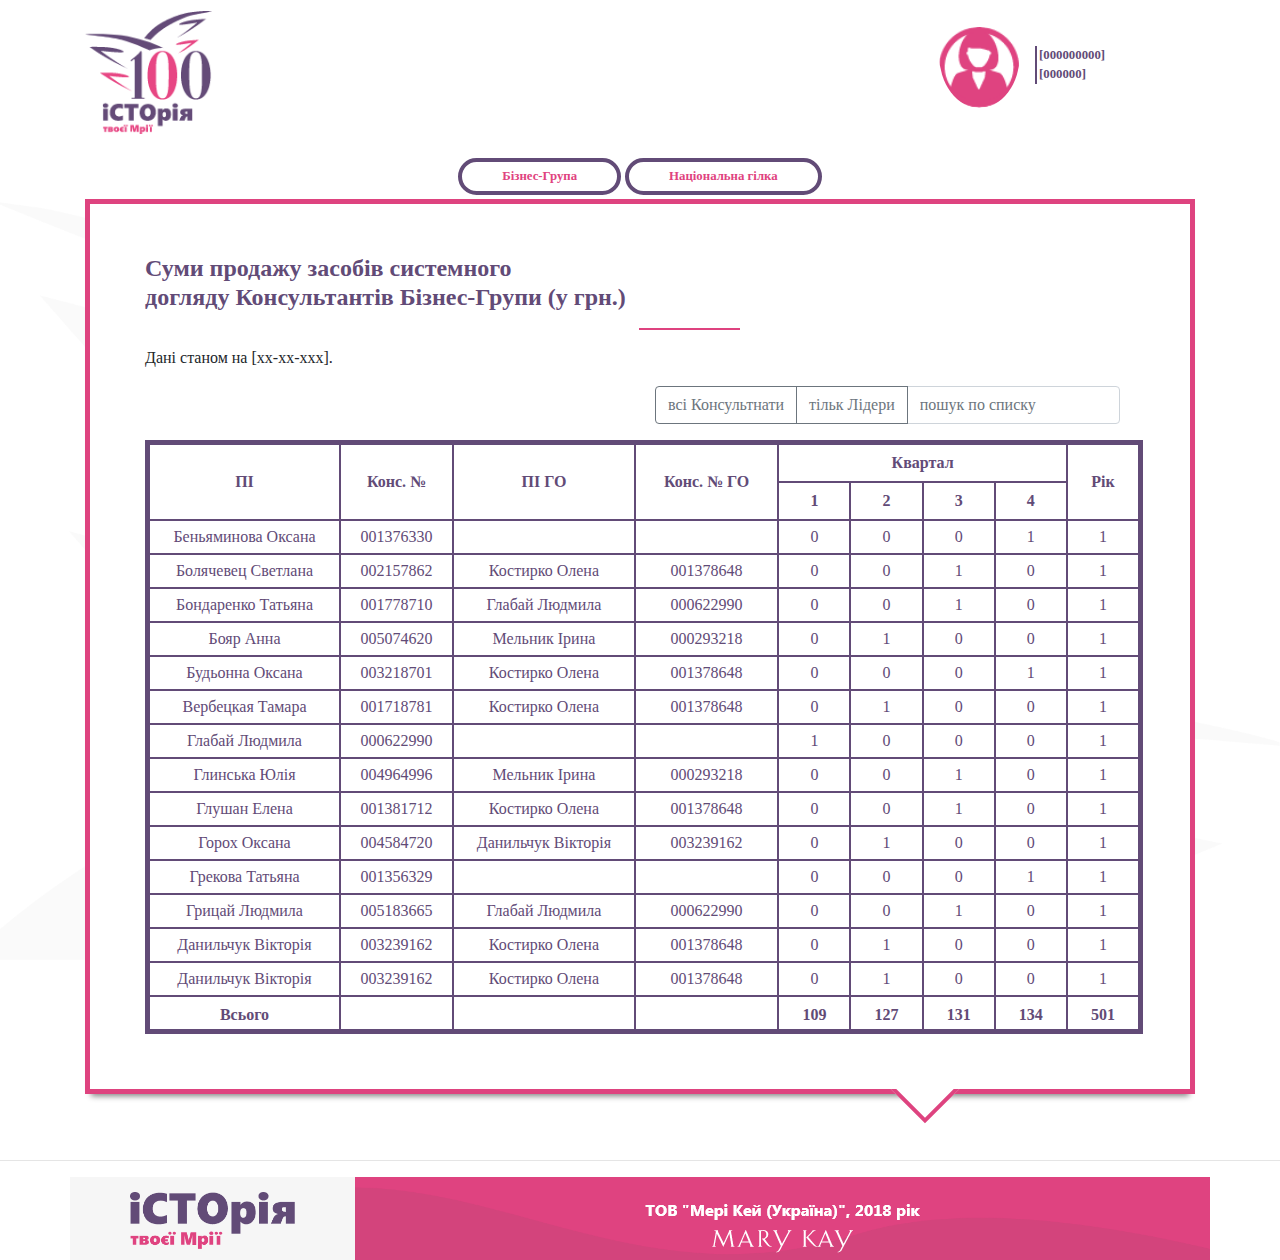
==== table.html @ 3113c464 "add" ====
<!DOCTYPE html>
<html lang="en">

<head>
    <title>іСТОрія твоєї мрії-Суми продажу засобів системного догляду</title>
    <meta charset="utf-8">
    <meta name="viewport" content="width=device-width, initial-scale=1">
    <link rel="stylesheet" href="https://maxcdn.bootstrapcdn.com/bootstrap/4.1.0/css/bootstrap.min.css">
    <script src="https://ajax.googleapis.com/ajax/libs/jquery/3.3.1/jquery.min.js"></script>
    <script src="https://cdnjs.cloudflare.com/ajax/libs/popper.js/1.14.0/umd/popper.min.js"></script>
    <script src="https://maxcdn.bootstrapcdn.com/bootstrap/4.1.0/js/bootstrap.min.js"></script>
    <!-- <SCRIPT type="text/javascript" src="https://ajax.googleapis.com/ajax/libs/jquery/2.1.4/jquery.min.js"></SCRIPT>
    <link rel="stylesheet" href="https://cdnjs.cloudflare.com/ajax/libs/fancybox/3.3.5/jquery.fancybox.min.css" /> -->

    <link rel="stylesheet" type="text/css" href="https://cdn.datatables.net/1.10.19/css/jquery.dataTables.css">

    <script type="text/javascript" charset="utf8" src="https://cdn.datatables.net/1.10.19/js/jquery.dataTables.js"></script>

    <link rel="stylesheet" href="template/SegoeUI_font/stylesheet.css">
    <link rel="stylesheet" href="template/css/p1.css">
    <link rel="stylesheet" href="template/css/p2.css">
    <link rel="stylesheet" href="template/css/p3.css">
    <link rel="stylesheet" href="template/css/p4.css">
    <link rel="stylesheet" href="template/css/p5.css">
    <link rel="stylesheet" href="template/css/p6.css">
    <link rel="stylesheet" href="template/css/table.css">
    <!-- <meta property="og:url" content="http://"/> -->
    <meta property="og:type" content="article" />
    <meta property="og:title" content="Суми продажу засобів системного догляду Консультантів Бізнес" />
    <meta property="og:image" content="template/img/istory_logo.jpg" />


</head>

<body class="party_background" style='overflow-x:hidden;'>
    <!-- page1 -->
    <div class="container ">
        <div class="row">
            <div class="col-sm-12 col-md-12 col-lg-12">
                <div class="row">
                    <div class="col-7 table-logo">
                        <img src="template/img/istory_logo.png" alt="">
                    </div>

                    <div class="col-3 my-login-photo">
                        <img class="rounded-circle" src="template/img/cons_icon.png" alt="Фото консультанта">
                    </div>

                    <div class="col-1 my-header-consultant">
                        <div class="hr-logo">
                            <div class="login-mk">
                                <span>[000000000]</span>
                                <span class="lbg">[000000]</span>

                            </div>
                        </div>

                    </div>
                </div>
            </div>
        </div>
    </div>

    <br>
    <!-- <hr> -->
    <div class="container">
        <div class="row justify-content-md-center">
            <div class="col col-lg-2">

            </div>
            <div class="col-md-auto">
                <button class="my-table-btn btn-2 my-btn">Бізнес-Група</button>
                <button class="my-table-btn btn-3 my-btn ">Національна гілка</button>
            </div>
            <div class="col col-lg-2">

            </div>
        </div>

    </div>
    <div class="container ">
        <div class="row ">

            <div class="col-sm-12"></div>
        </div>
        <div class="row">
            <div class="col-12 col-md-offset-1 ">
                <div class='toltip'>
                    <div class="table-toltip-box">
                        <h4 class="my-title">Суми продажу засобів системного
                            <br> догляду Консультантів Бізнес-Групи (у грн.)</h4>
                        <hr class="table-pink-line">
                        <p>Дані станом на
                            <span>[xx-xx-xxx]</span>.</p>


                        <div id="list_wrapper" class="dataTables_wrapper" role="grid">
                            <div class="col-md-6 offset-md-6">
                                <div class="input-group mb-3">
                                    <div class="input-group-prepend">
                                        <button class="btn btn-outline-secondary" type="button">всі Консультнати</button>
                                        <button class="btn btn-outline-secondary" type="button">тільк Лідери</button>
                                    </div>
                                    <input type="text" class="form-control" placeholder="пошук по списку" aria-label="" aria-describedby="basic-addon1">
                                </div>

                                <div class="dataTables_filter" id="list_filter">

                                </div>

                            </div>
                        </div>
                        <table id="list" class="resultsTable dataTable">
                            <thead>
                                <tr align="center" role="row">
                                    <th rowspan="2" class="sorting" role="columnheader" tabindex="0" aria-controls="list" colspan="1" aria-label="ПІ: activate to sort column ascending">ПІ</th>
                                    <th rowspan="2" class="sorting" role="columnheader" tabindex="0" aria-controls="list" colspan="1" aria-label="Конс. №: activate to sort column ascending">Конс. №</th>
                                    <th rowspan="2" class="sorting" role="columnheader" tabindex="0" aria-controls="list" colspan="1" aria-label="ПІ ГО: activate to sort column ascending">ПІ ГО</th>
                                    <th rowspan="2" class="sorting" role="columnheader" tabindex="0" aria-controls="list" colspan="1" aria-label="Конс. № ГО: activate to sort column ascending">Конс. № ГО</th>
                                    <th colspan="4" rowspan="1">Квартал</th>
                                    <th rowspan="2" class="sorting_asc" role="columnheader" tabindex="0" aria-controls="list" colspan="1" aria-sort="ascending"
                                        aria-label="Рік: activate to sort column descending">Рік</th>
                                </tr>
                                <tr role="row">
                                    <th class="sorting" role="columnheader" tabindex="0" aria-controls="list" rowspan="1" colspan="1" aria-label="1: activate to sort column ascending">1</th>
                                    <th class="sorting" role="columnheader" tabindex="0" aria-controls="list" rowspan="1" colspan="1" aria-label="2: activate to sort column ascending">2</th>
                                    <th class="sorting" role="columnheader" tabindex="0" aria-controls="list" rowspan="1" colspan="1" aria-label="3: activate to sort column ascending">3</th>
                                    <th class="sorting" role="columnheader" tabindex="0" aria-controls="list" rowspan="1" colspan="1" aria-label="4: activate to sort column ascending">4</th>
                                </tr>
                            </thead>
                            <tfoot>
                                <tr>
                                    <th rowspan="1" colspan="1">Всього</th>
                                    <th rowspan="1" colspan="1"></th>
                                    <th rowspan="1" colspan="1"></th>
                                    <th rowspan="1" colspan="1"></th>
                                    <th rowspan="1" colspan="1">109</th>
                                    <th rowspan="1" colspan="1">127</th>
                                    <th rowspan="1" colspan="1">131</th>
                                    <th rowspan="1" colspan="1">134</th>
                                    <th rowspan="1" colspan="1">501</th>
                                </tr>
                            </tfoot>
                            <tbody role="alert" aria-live="polite" aria-relevant="all">
                                <tr class="odd">
                                    <td class="">Беньяминова Оксана</td>
                                    <td class=" ">001376330</td>
                                    <td class=" "> </td>
                                    <td class=" "></td>
                                    <td class=" ">0</td>
                                    <td class=" ">0</td>
                                    <td class=" ">0</td>
                                    <td class=" ">1</td>
                                    <td class="  sorting_1">1</td>
                                </tr>
                                <tr class="even">
                                    <td class="">Болячевец Светлана</td>
                                    <td class=" ">002157862</td>
                                    <td class=" ">Костирко Олена</td>
                                    <td class=" ">001378648</td>
                                    <td class=" ">0</td>
                                    <td class=" ">0</td>
                                    <td class=" ">1</td>
                                    <td class=" ">0</td>
                                    <td class="  sorting_1">1</td>
                                </tr>
                                <tr class="odd">
                                    <td class="">Бондаренко Татьяна</td>
                                    <td class=" ">001778710</td>
                                    <td class=" ">Глабай Людмила</td>
                                    <td class=" ">000622990</td>
                                    <td class=" ">0</td>
                                    <td class=" ">0</td>
                                    <td class=" ">1</td>
                                    <td class=" ">0</td>
                                    <td class="  sorting_1">1</td>
                                </tr>
                                <tr class="even">
                                    <td class="">Бояр Анна</td>
                                    <td class=" ">005074620</td>
                                    <td class=" ">Мельник Ірина</td>
                                    <td class=" ">000293218</td>
                                    <td class=" ">0</td>
                                    <td class=" ">1</td>
                                    <td class=" ">0</td>
                                    <td class=" ">0</td>
                                    <td class="  sorting_1">1</td>
                                </tr>
                                <tr class="odd">
                                    <td class="">Будьонна Оксана</td>
                                    <td class=" ">003218701</td>
                                    <td class=" ">Костирко Олена</td>
                                    <td class=" ">001378648</td>
                                    <td class=" ">0</td>
                                    <td class=" ">0</td>
                                    <td class=" ">0</td>
                                    <td class=" ">1</td>
                                    <td class="  sorting_1">1</td>
                                </tr>
                                <tr class="even">
                                    <td class="">Вербецкая Тамара</td>
                                    <td class=" ">001718781</td>
                                    <td class=" ">Костирко Олена</td>
                                    <td class=" ">001378648</td>
                                    <td class=" ">0</td>
                                    <td class=" ">1</td>
                                    <td class=" ">0</td>
                                    <td class=" ">0</td>
                                    <td class="  sorting_1">1</td>
                                </tr>
                                <tr class="odd">
                                    <td class="">Глабай Людмила</td>
                                    <td class=" ">000622990</td>
                                    <td class=" "></td>
                                    <td class=" "></td>
                                    <td class=" ">1</td>
                                    <td class=" ">0</td>
                                    <td class=" ">0</td>
                                    <td class=" ">0</td>
                                    <td class="  sorting_1">1</td>
                                </tr>
                                <tr class="even">
                                    <td class="">Глинська Юлія</td>
                                    <td class=" ">004964996</td>
                                    <td class=" ">Мельник Ірина</td>
                                    <td class=" ">000293218</td>
                                    <td class=" ">0</td>
                                    <td class=" ">0</td>
                                    <td class=" ">1</td>
                                    <td class=" ">0</td>
                                    <td class="  sorting_1">1</td>
                                </tr>
                                <tr class="odd">
                                    <td class="">Глушан Елена</td>
                                    <td class=" ">001381712</td>
                                    <td class=" ">Костирко Олена</td>
                                    <td class=" ">001378648</td>
                                    <td class=" ">0</td>
                                    <td class=" ">0</td>
                                    <td class=" ">1</td>
                                    <td class=" ">0</td>
                                    <td class="  sorting_1">1</td>
                                </tr>
                                <tr class="even">
                                    <td class="">Горох Оксана</td>
                                    <td class=" ">004584720</td>
                                    <td class=" ">Данильчук Вікторія</td>
                                    <td class=" ">003239162</td>
                                    <td class=" ">0</td>
                                    <td class=" ">1</td>
                                    <td class=" ">0</td>
                                    <td class=" ">0</td>
                                    <td class="  sorting_1">1</td>
                                </tr>
                                <tr class="odd">
                                    <td class="">Грекова Татьяна</td>
                                    <td class=" ">001356329</td>
                                    <td class=" "> </td>
                                    <td class=" "></td>
                                    <td class=" ">0</td>
                                    <td class=" ">0</td>
                                    <td class=" ">0</td>
                                    <td class=" ">1</td>
                                    <td class="  sorting_1">1</td>
                                </tr>
                                <tr class="even">
                                    <td class="">Грицай Людмила</td>
                                    <td class=" ">005183665</td>
                                    <td class=" ">Глабай Людмила</td>
                                    <td class=" ">000622990</td>
                                    <td class=" ">0</td>
                                    <td class=" ">0</td>
                                    <td class=" ">1</td>
                                    <td class=" ">0</td>
                                    <td class="  sorting_1">1</td>
                                </tr>
                                <tr class="odd">
                                    <td class="">Данильчук Вікторія</td>
                                    <td class=" ">003239162</td>
                                    <td class=" ">Костирко Олена</td>
                                    <td class=" ">001378648</td>
                                    <td class=" ">0</td>
                                    <td class=" ">1</td>
                                    <td class=" ">0</td>
                                    <td class=" ">0</td>
                                    <td class="  sorting_1">1</td>
                                </tr>
                                <tr class="odd">
                                    <td class="">Данильчук Вікторія</td>
                                    <td class=" ">003239162</td>
                                    <td class=" ">Костирко Олена</td>
                                    <td class=" ">001378648</td>
                                    <td class=" ">0</td>
                                    <td class=" ">1</td>
                                    <td class=" ">0</td>
                                    <td class=" ">0</td>
                                    <td class="  sorting_1">1</td>
                                </tr>

                            </tbody>
                        </table>
                    </div>

                    </table>
                </div>
                <!-- //// -->
            </div>
        </div>
    </div>
    <div class="col-sm-1 col-toltip-icon">
        <div class="table-icon"></div>
    </div>




    </div>
    </div>
    </div>
    </div>
    </div>


    <hr>

    </div>
    <!-- end personal info -->
    </div>
    </div>
    <!-- end page1 -->
    <!-- color line -->



    <!-- line -->


    <!-- page-2 - quoter-->
    <div class="container-fluid party_background ">




    </div>


    <!-- Page-6  Year-->
    <!-- footer -->
    <div class="container">
        <div class="row">
            <div class="col-3 my-footer">
                <img class="img-last" src="template/img/istory_words.png" alt="">
                <br>
            </div>
            <br>
            <div class="col-9 last-div">
                <img class="img-last-3" src="template/img/footer_words.png" alt="">
                <br>
            </div>
            <br>

        </div>
    </div>
    <!-- end footer -->













</body>

</html>
---- template/css/p1.css ----
body {
    font-family: 'Segoe UI';
}

.carousel-indicators li {
    position: relative;
    -ms-flex: 0 1 auto;
    flex: 0 1 auto;
    width: 10px;
    height: 10px;
    margin-right: 3px;
    margin-left: 3px;
    text-indent: -999px;
    background-color: #FFFFFF;
}

.carousel-indicators .active {
    background-color: #DF4380;
}

.element-18-19 {
    position: absolute;
    z-index: 10;
    padding: 0;
    margin: 1%;
}

.element-18-19 img {
    padding-top: 13%;
    width: 70%;
}

.my-login-photo {
    text-align: end;
    padding-right: 0%;
}

.my-login-photo img {
    padding-top: 10%;
    width: 30%;
}

.hr-logo {
    width: 2px;
    background-color: #624B77;
    min-height: 10%;
}

.my-header-logo img {
    width: 50%;
}

.my-header-consultant {
    padding-top: 4%;
}

.login-mk {
    text-align: end;
    color: #624B77;
    font-size: 0.8rem;
    padding-left: 200%;
    font-weight: Bold;
}

.mk-line {
    text-align: right;
    margin-top: 10%;
    margin-left: 51%;
}

.my-header {
    padding-top: 5%;
}

.consultant {
    /* padding-left: 5%; */
    font-size: 16px;
}

.my-header-name {
    color: #df4380;
    font-size: 2em;
    font-weight: bold;
    padding-top: 10%;
}

.my-header-msg p {
    font-size: 1em;
}

.my-header-btn {
    border: 4px solid #624B77;
    border-radius: 30px;
    padding: 5px 40px 5px 40px;
    background-color: white;
    color: #DF4380;
    font-size: 0.8em;
    font-weight: 700;
    min-width: 40%;
    margin-bottom: 1%;
}

.my-btn {
    cursor: pointer;
}

.my-btn:focus {
    outline: 0;
    box-shadow: rgba(223, 67, 128, .25);
}

.my-btn:hover, .my-btn:active, .my-btn:focus {
    color: rgba(223, 67, 128, .25);
    outline: none;
    text-decoration: none;
}

.my-header-btn:hover {
    background-color: rgba(223, 67, 128, 0.7);
    outline: none;
    outline: none;
    color: white;
}

.login-info {
    display: inline;
    width: 50%;
    background-color: blue;
}

.perpel {
    background-color: #624b77;
    height: 12px;
}

.pink {
    background-color: #F7DADF;
}

.red {
    background-color: #df4380;
}

/* img 
 */

.fancybox-close {
    display: inline !important;
    top: -7px !important;
    right: 1px !important;
    width: 28px !important;
    height: 30px !important;
}

body {
    margin: 0;
}

.image {
    margin: 30px;
    float: left;
    cursor: pointer;
    max-height: 100px;
}

.popup {
    position: absolute;
    height: 100%;
    width: 100%;
    top: 0;
    left: 0;
    display: none;
    text-align: center;
}

.popup_bg {
    background: rgba(0, 0, 0, 0.4);
    position: absolute;
    z-index: 1;
    height: 100%;
    width: 100%;
}

.popup_img {
    position: relative;
    margin: 0 auto;
    z-index: 2;
    max-height: 94%;
    max-width: 94%;
    margin: 1% 0 0 0;
}

.my-carousel-2 {
    display: none;
}

@media (min-width: 1321px) {}

@media (min-width: 1112px) and (max-width: 1320px) {}

@media only screen and (min-device-width: 768px) and (max-device-width: 1024px) and (orientation: landscape) {
    .my-header-name {
        color: #DF4380;
        font-size: 2em;
        font-weight: bold;
        padding-top: 0%;
    }
    .my-header-msg {
        padding-top: -10%;
    }
    .my-header-btn {
        border: 4px solid #624B77;
        border-radius: 30px;
        /* padding: 5px 40px 5px 40px; */
        background-color: white;
        color: #DF4380;
        font-size: 1em;
        font-weight: 700;
        min-width: 40%;
    }
}

@media only screen and (min-device-width: 768px) and (max-device-width: 1024px) {
    .my-header-name {
        padding-top: 0%;
    }
    .my-header-msg p {
        font-size: 0.7em;
    }
    .my-header-name {
        font-size: 1.5em;
    }
    .my-header-btn {
        padding: 1px 20px 5px 10px;
    }
    .mk-line {
        margin-top: -15%;
        margin-left: 50%;
    }
    .mk-line {
    
    }
}

@media (min-width: 752px) and (max-width: 1111px) {
    .my-header-msg {
        /* padding-top: 2%; */
    }
    .my-header-logo img {
        width: 63%;
    }
    .mk-line {
        text-align: right;
        padding-top: 30%;
    }
    .headliners {
        font-size: 35px;
    }
    .my-header-btn {
        margin-bottom: 1%;
    }
    .my-login-photo img {
        padding-top: 21%;
        width: 30%;
    }
    .mk-line img{
        width: 60%;
    }
}

@media (max-width: 751px) {
    .element-18-19 img {
        width: 60%;
        margin-left: 10%;
    }
    .my-login-photo img {
        padding-top: 19%;
        width: 30%;
    }
    .my-header-logo img {
        width: 49%;
        padding-top: 7%;
    }
    .mk-line {
        padding-bottom: 5%;
        text-align: right;
        margin-top: 10%;
    }
    .mk-line img {
        width: 50%;
    }
    .my-carousel {
        display: none;
    }
    .my-carousel-2 {
        display: inline;
    }
    .element-18-19 {
        display: none;
    }
    .my-header-name {
        font-size: 2em;
        padding-top: 7%;
    }
}
---- template/css/p2.css ----
.party_background {
    background: url(../img/party_background.png) no-repeat center top fixed;
    */ -webkit-background-size: cover;
    -moz-background-size: cover;
    -o-background-size: cover;
    background-size: cover;
    /* background-color: red; */
    /* min-height: 1000px;  */
}

.headliners {
    /* font-family: 'Century Gothic'; */
    font-size: 5em;
    padding: 5% 0 5% 0;
    color: #624b77;
    font-weight: 700;
    border: 2 ps solid rebeccapurple;
}

.toltip {
    background-color: #de437f;
    border: 2 ps solid rebeccapurple;
    padding: 5px;
    -webkit-box-shadow: 0 8px 6px -6px grey;
    ;
    -moz-box-shadow: 0 8px 6px -6px grey;
    ;
    box-shadow: 0 8px 6px -6px grey;
    flex: 0 0 51%;
}

.toltip-box {
    background-color: white;
    border: 2 ps solid black;
    padding-left: 20px;
    z-index: 10;
    position: relative;
}

.col-toltip-icon {
    padding: 0;
}

.toltip-icon {
    width: 30px;
    height: 30px;
    background-color: none;
    -ms-transform: rotate(20deg);
    -webkit-transform: rotate(20deg);
    transform: rotate(45deg);
    border: 4px solid #de437f;
    z-index: 2;
    position: relative;
    top: 100px;
    left: -35px;
    background-color: white;
    padding: 0;
}

.toltip-box-meta {
    font-size: 2.5em;
    padding-top: 5%;
    color: #DF4380;
    font-weight: bold;
    padding: 0;
}

.toltip-box-head {
    font-size: 2em;
    color: #624B77;
    padding-top: 5%;
    color: #624b77;
    font-weight: 700;
    /* margin-top: -3%; */
}

.pink-line {
    position: relative;
    left: -15%;
    width: 45%;
    background-color: #de437f;
    border: 2px solid #de437f;
}

.iquarter-icon {
    width: 15%;
    margin-left: 75%;
    padding-bottom: 8%;
}

.q1-prize img {
    width: 20%;
}

.my-results {}

.results-box-head {
    text-align: end;
    padding-top: 5%;
    color: #DF4380;
    font-weight: 700;
    font-size: 2em;
    /* margin-right: 30px; */
}

.line2 {
    align-items: flex-end;
    width: 38%;
    background-color: #624b77;
    border: 2px solid #624b77;
    position: relative;
    left: 30%;
}

.my-table {
    border: 4px solid #624b77;
    line-height: 1;
}

.my-table td {
    border: 4px solid #624b77;
}

.my-table th {
    border: 4px solid #624b77;
}

.login-info {
    display: inline;
    width: 50%;
    background-color: blue;
}

.headliners {
    padding: 5% 0 5% 0;
    color: #624b77;
    font-weight: 700;
    font-size: 4em;
}

.block-wings_award {
    width: 664px;
    /* height: 300px; */
    /* background: #383838; */
    /* line-height: 200px; */
    text-align: center;
    overflow: hidden;
    position: relative;
    left: -48px;
    top: -108px;
}

.block-wings_award img {
    overflow: hidden;
    /* max-width: 100%;
    max-height: 100%; */
    vertical-align: middle;
    position: relative;
    left: -101px;
}

.img-hide {
    display: none;
}

.q1-prize-2 {
    display: none;
}

.q1-prize img {
    /* width: 15%;    */
    margin-bottom: -5%;
}

@media (min-width: 1321px) {}

@media (min-width: 1024px) and (max-width: 1320px) {
    .toltip-box-meta {
        font-size: 2.5em;
        padding-top: 5%;
        color: #DF4380;
        font-weight: bold;
        padding: 0;
    }
    .block-wings_award {
        width: 637px;
    }
}

@media  (min-device-width: 768px) and (max-device-width: 1024px) and (orientation: landscape) {
    .block-wings_award {
        width: 537px;
    }
}


@media (min-width: 768px) and (max-width: 1023px) {
    .toltip-icon {
        top: 69px;
        left: -34px;
    }
    .block-wings_award img {
        overflow: hidden;
        vertical-align: middle;
        position: relative;
        left: 78px;
        top: 30%;
    }
    .headliners {
        font-size: 3em;
    }
    .toltip-box-meta {
        font-size: 1em;
        padding-top: 5%;
        color: #DF4380;
        font-weight: bold;
        padding: 0;
    }
    .toltip-box-meta {
        font-size: 2em;
        padding-top: 5%;
        color: #DF4380;
        font-weight: bold;
        padding: 0;
    }
    .toltip-box-head {
        font-size: 1em;
    }
}

@media (max-width: 767px) {
    .toltip-box-meta {
        font-size: 2em;
    }
    .toltip-icon {
        top: -20px;
        left: 43px;
    }
    .block-wings_award {
        display: none;
    }
    .img-hide {
        display: block;
    }
    .q1-prize {
        display: none;
    }
    .q1-prize-2 {
        display: block;
    }
}

@media (max-width: 375px) {
    .line2 {
        align-items: flex-end;
        width: 38%;
        background-color: #624b77;
        border: 1px solid #624b77;
        position: relative;
        left: 30%;
    }
    .toltip-icon {
        top: -20px;
        left: 57px;
    }
    .block-wings_award img {
        display: none;
    }
    .results-box-head {
        font-size: 1em;
    }
    .toltip-box-head {
        font-size: 1em;
        /* margin-top: -3%; */
    }
    .q1-prize {
        display: none;
    }
    .q1-prize-2 img {
        width: 15%;
        margin-bottom: -8%;
    }
}
---- template/css/p3.css ----
.page-3 {
    background: url(../img/two_color_background.png) no-repeat center top fixed;
    */ -webkit-background-size: cover;
    -moz-background-size: cover;
    -o-background-size: cover;
    background-size: cover;
    min-height: 1024px; 
}

.istory-words {
    padding: 6% 0 0 5%;
    /* padding-top: 11px; */
}

.awards-background {
    height: 288px;
    margin-top: 8%;
    background-image: url(../img/awards_background_line.png);
}

.white-block {
    background-color: white;
    width: 250px;
    height: 350px;
    border-radius: 30px;
    position: relative;
    top: -48px;
    -webkit-box-shadow: 0 8px 6px -6px grey;
    ;
    -moz-box-shadow: 0 8px 6px -6px grey;
    ;
    box-shadow: 0 8px 6px -6px grey;
}

.touch-icon {
    position: relative;
    /* left: -80px; */
    top: 15px;
    /* padding-top: 20%; */
    font-size: 1em;
    color: #624B77;
    padding-top: 5%;
    color: #624b77;
    font-weight: 700;
    text-align: center;
}

.wings {
    position: relative;
    z-index: 5;
    width: 250px;
    height: 350px;
    left: -60px;
}

.wings-words {
    position: relative;
    z-index: 6;
    /* width: 250px;
    height: 350px;
    left: 23px; */
    top: -190px;
}

.heart {
    position: relative;
    z-index: 5;
    width: 250px;
    height: 350px;
    /* left: 32px; */
    top: -15px;
}

.heart-words {
    position: relative;
    z-index: 5;
    /* width: 250px;
    height: 350px; 
    left: 32px; */
    top: -190px;
}

.mk {
    position: relative;
    z-index: 5;
    width: 250px;
    height: 350px;
    left: -17px;
    top: 21px;
}

.mk-words {
    position: relative;
    z-index: 5;
    /* width: 250px;
    height: 350px;
    left: 21px; */
    top: -190px;
}

.crown {
    position: relative;
    z-index: 5;
    width: 250px;
    height: 350px;
    /* left: 42px; */
    top: 0px;
}

.crown-words {
    position: relative;
    z-index: 5;
    /* width: 250px;
    height: 350px;
    left: 27px; */
    top: -190px;
}

.line3 {
    align-items: flex-end;
    width: 82%;
    background-color: #624b77;
    border: 2px solid #624b77;
    position: relative;
    top: -51%;
}

.line4 {
    align-items: flex-end;
    width: 62%;
    background-color: #de437f;
    border: 2px solid #de437f;
    position: relative;
    top: -51%;
    left: 18%;
}

.girl-awards {
    position: relative;
    margin-top: 10%;
}

.pink2 {
    background-color: #F7DADF;
    height: 10px;
}

.my-container {
    padding: 0;
    margin: 0;
}

:focus {
    outline: none;
}

@media (min-width: 1321px) {}

@media (min-width: 1112px) and (max-width: 1320px) {}

@media (min-width: 752px) and (max-width: 1111px) {
    .awards-background {
        /* height: 300px; */
        margin-top: 8%;
        background-image: none;
    }
    .istory-words {
        padding: 8% 0 0 0%;
        padding-top: 11px;
    }
    .white-block {
        background-color: white;
        width: 250px;
        height: 350px;
        border-radius: 30px;
        position: none;
        /* top: -48px; */
        -webkit-box-shadow: 0 8px 6px -6px grey;
        ;
        -moz-box-shadow: 0 8px 6px -6px grey;
        ;
        box-shadow: 0 8px 6px -6px grey;
        flex: 0 0 51%;
    }
    .awards-background {
        height: auto;
        margin-top: 0%;
        background-image: none;
        margin-left: -63px;
    }
}

@media (max-width: 751px) {
    .white-block {
        background-color: white;
        width: 250px;
        height: 350px;
        border-radius: 30px;
        position: none;
       
    }
    .awards-background {
        height: auto;
        margin-top: 0%;
        background-image: none;
    }
    .istory-words img {
        width: 70%;
    }
    .line3 {
        align-items: flex-end;
        width: 82%;
        border: 1px solid #624b77;
        position: relative;
        top: -51%;
    }
    .line4 {
        top: -55%;
        left: 18%;
    }
    .girl-awards {
        text-align: center;
        margin-top: 2%;
    }
    .line4 {
        border: 1px solid #de437f;
    }
}
---- template/css/p4.css ----
.toltip-headhalf-year {
    /* width: 500px;
    height: 300px; */
    background-color: #624B77;
    border: 2 ps solid rebeccapurple;
    padding: 5px;
    -webkit-box-shadow: 0 8px 6px -6px #624B77;
    -moz-box-shadow: 0 8px 6px -6px #624B77;
    box-shadow: 0 8px 6px -6px #624B77;
}

.half-year-period {
    padding: 5% 10% 0 0;
    text-align: right;
    font-size: 0.8em;
}

.headhalf-year {
    font-size: 2em;
    color: #DF4380;
    font-weight: 700;
}

.pink-line2 {
    position: relative;
    left: -15%;
    width: 45%;
    background-color: #624B77;
    border: 2px solid #624B77;
}

.pink-line3 {
    position: relative;
    left: -15%;
    width: 45%;
    background-color: #624B77;
    border: 2px solid #624B77;
}

.toltip-box-head-headhalf-year {
    font-size: 2em;
    color: #DF4380;
    padding-top: 15%;
    font-weight: 700;
}

.toltip-box-meta-headhalf-year {
    font-size: 2.5em;
    color: #624B77;
    font-weight: 700;
}

.toltip-box-meta-headhalf-year2 {
    font-size: 2.5em;
    color: #624B77;
    padding-top: 7%;
    font-weight: 700;
}

.prize-headhalf-year {
    font-size: 2em;
    color: #DF4380;
    /* padding-top: 15%; */
    font-weight: 700;
}

.img-container {
    /* width: 100%; */
    height: 447px;
}

.toltip-icon2 {
    width: 30px;
    height: 30px;
    background-color: none;
    -ms-transform: rotate(20deg);
    /* IE 9 */
    -webkit-transform: rotate(20deg);
    /* Safari 3-8 */
    transform: rotate(45deg);
    border: 4px solid #624B77;
    z-index: 2;
    position: relative;
    top: 100px;
    left: -35px;
    background-color: white;
    padding: 0;
}

.half-year-icon {
    margin-left: 79%;
    padding-bottom: 5%;
    width: 15%;
}

.party-div {
    position: relative;
    top: -500px;
}

.my-col-half-year {
    margin-bottom: -200px;
}

.party-cube-2 {
    display: none;
}

@media (min-width: 1321px) {}

@media (min-width: 1112px) and (max-width: 1320px) {}

@media (min-width: 769px) and (max-width: 1111px) {
    .party-div {
        position: relative;
        top: -400px;
    }
}

@media only screen and (min-device-width: 768px) and (max-device-width: 1024px) {
    .block-wings_award img {
        overflow: hidden;
        vertical-align: middle;
        position: relative;
        left: -27px;
        top: 10%;
    }
}
@media only screen and (min-device-width: 768px) and (max-device-width: 1024px) and (orientation: landscape) {
   
}

@media (min-width: 752px) and (max-width: 768px) {
    .block-wings_award {
        width: 664px;
      
        text-align: center;
        overflow: hidden;
        position: relative;
        left: -48px;
        top: -45px;
    }
    

    .my-hide-class-block{
        display: none;
    }
    .toltip-box-meta-headhalf-year2 {
        font-size: 2em;
        color: #624B77;
        padding-top: 7%;
        font-weight: 700;
    }
    
    .party-div {
        position: relative;
        top: -400px;
    }
    .party-div {
        position: relative;
        top: -300px;
    }
}



@media (max-width: 751px) {
    .toltip-box-head-headhalf-year {
        font-size: 2em;
        padding-top: 0%;
    }
    .toltip-box-meta-headhalf-year {
        font-size: 2em;
        font-weight: 700;
    }
    .half-year-icon {
        margin-left: 79%;
        padding-bottom: 5%;
        width: 15%;
    }
    .toltip-icon2 {
        top: -22px;
        left: 43px;
    }
    .party-div {
        position: relative;
        top: 0px;
        margin-bottom: 217px;
    }
    .toltip-box-meta-headhalf-year2 {
        font-size: 2em;
        padding-top: 7%;
        font-weight: 700;
    }
    .headhalf-year {
        font-size: 1em;
    }
    .prize-headhalf-year {
        font-size: 1.5em;
   
       
    }

    .pink-line3 {
        position: relative;
        left: 4%;
        width: 60%;
        background-color: #624B77;
        border: 1px solid #624B77;
    }
    .pink-line2 {
        position: relative;
        left: -15%;
        width: 45%;
        background-color: #624B77;
        border: 1px solid #624B77;
    }
    .party-cube-2 {
        display: block;
        position: relative;
        left: -10%;
        margin-bottom: -20%;
    margin-top: -20%;
    }
    .party-cube {
        display: none;
    }
}
---- template/css/p5.css ----
.pink5 {
    background-color: #DF4380;
    height: 10px;
}

.page-5 {
    background: url(../img/mka_quote_pattern.png) no-repeat center top fixed;
    -webkit-background-size: cover;
    -moz-background-size: cover;
    -o-background-size: cover;
    background-size: cover;
    min-height: 640px;
}

.background2 {
    background-color: white;
    border-radius: 5ps solid white;
    width: 50%;
}

.col-color {
    background-color: white;
    border-radius: 50px;
    width: 71%;
    min-width: 550px;
    background: white;
    box-shadow: 0 0 10px rgba(0, 0, 0, 0.5);
    padding: 25px;
    /* margin: 23px; */
    margin-top: 7%;
    padding-top: 7%;
    padding-bottom: 7%;
}

.d-block img {
    width: 10%;
}

.mk-photo {
    width: 55%;
}

.mk-photo-block {
    /* text-align: center; */
    position: relative;
    left: 8%;
}

.mk-quote {
    padding-top: 0px;
}

.mk-mk-quote-img {
    width: 25%;
    position: relative;
    /* right: 1%; */
    left: 111%;
    width: 15%;
    top: -60%;
}

@media (min-width: 1321px) {}

@media (min-width: 1024px) and (max-width: 1320px) {}



@media only screen and (min-device-width: 768px) and (max-device-width: 1024px) {
    .page-5 {
        min-height: 388px;
    }
}
@media only screen and (min-device-width: 768px) and (max-device-width: 1024px) and (orientation: landscape) {
    .page-5 {
        min-height: 408px;
    }
}

@media (min-width: 768px) and (max-width: 1023px) {}

@media (max-width: 767px) {
    .d-block img {
        width: 10%;
    }
    .mk-mk-quote-img {
        width: 25%;
        position: relative;
        right: 1%;
        left: 70%;
        width: 30%;
        top: -35%;
    }
    .mk-photo-block {
        text-align: center;
        position: relative;
        left: 2%;
    }
    .col-color {
        margin-top: 30%;
        min-width: 346px;
    }
    .mk-photo {
        width: 32%;
    }
}
---- template/css/p6.css ----
.line-meta-year {
    position: relative;
    left: -21%;
    width: 31%;
    background-color: #de437f;
    border: 2px solid #de437f;
}

.pink-line6 {
    position: relative;
    left: -17%;
    width: 65%;
    background-color: #624B77;
    border: 2px solid #624B77;
}

.line7 {
    position: relative;
    left: 20%;
    width: 45%;
    background-color: #de437f;
    border: 2px solid #de437f;
}

.year-icon {
    margin-left: 79%;
    padding-bottom: 5%;
    width: 15%;
}

.toltip-box-meta-year {
    font-size: 2.5em;
    color: #DF4380;
    padding-top: 7%;
    font-weight: 700;
}

.toltip-box-head-year {
    font-size: 2em;
    color: #624B77;
    padding-top: 5%;
    font-weight: 700;
}

.toltip-icon-year {
    width: 30px;
    height: 30px;
    background-color: none;
    -ms-transform: rotate(20deg);
    /* IE 9 */
    -webkit-transform: rotate(20deg);
    /* Safari 3-8 */
    transform: rotate(45deg);
    border: 4px solid #de437f;
    z-index: 2;
    position: relative;
    top: 458px;
    left: -819px;
    background-color: white;
    padding: 0;
}

.img-last {
    width: 100%;
    ;
}

.ring-icon img {
    width: 20%;
    margin-bottom: -5%;
}

.img-last-2 {
    width: 100%;
}

.ring-cube-2 {
    display: none;
}

.last-div {
    background: url(../img/partof_footer.png);
    -webkit-background-size: cover;
    -moz-background-size: cover;
    -o-background-size: cover;
    background-size: cover;
    /* min-height: 1000px; */
    background-color: #DF4380;
    text-align: center;
    padding-top: 2%;
}

.my-footer {
    background-color: #F6F6F6;
    text-align: center;
    padding-bottom: 1%;
    margin: 0%;
}

.img-last {
    width: 65%;
    padding-top: 6%;
}

.my-text {
    font-size: 0.8em;
}



@media only screen and ( max-width: 768px) {
    .toltip-box-meta-year {
        font-size: 1em;
    }
    .toltip-icon-year {
        top: 308px;
        left: -410px;
    }
    .toltip-box-meta-year {
        font-size: 2em;
    }
    .year-icon {
        margin-left: 79%;
        padding-bottom: 5%;
        width: 15%;
    }
    .line-meta-year {
        left: -21%;
        width: 29%;
        border: 1px solid #de437f;
    }
    .img-last-3 {
        width: 71%;
        margin-top: -3%;
    }
    .toltip-box-head-year {
        font-size: 1em;
    }
    .line7 {
        left: -6%;
        width: 45%;
        border: 1px solid #de437f;
    }
    .pink-line {
        border: 1px solid #de437f;
    }
    .pink-line6 {
        border: 1px solid #624B77;
    }
    .ring-cube-2 {
        display: inline;
    }
    .ring-cube {
        display: none;
    }
    .img-last {
        padding-top: 15%;
        margin-left: 31%;
    }
}
---- template/css/table.css ----
.table-logo {
	padding-top: 1%;
}

.table-logo img {
	width: 20%;
}

.resultsTable {
	border: 4px solid #624b77;
	line-height: 1;
	border-spacing: 0;
	text-align: center;
	color: #624b77;
}

.resultsTable td {
	border: 1px solid #624b77;
}

.resultsTable tr {
	padding: 10px 20px;
}

.resultsTable th {
	border: 1px solid #624b77;
}

.my-title {
	font-size: 1.5em;
	color: #624B77;
	padding-top: 5%;
	color: #624b77;
	font-weight: 700;
	/* margin-top: -3%; */
}

.table-pink-line {
	position: relative;
	left: 5%;
	width: 10%;
	background-color: #de437f;
	border: 1px solid #de437f;
}

.table-icon {
	width: 50px;
	height: 50px;
	background-color: none;
	-ms-transform: rotate(20deg);
	-webkit-transform: rotate(20deg);
	transform: rotate(45deg);
	border: 4px solid #de437f;
	z-index: 2;
	position: relative;
	top: -31px;
	left: 900px;
	background-color: white;
	padding: 0;
}

.table-toltip-box {
	background-color: white;
	border: 2 ps solid black;
	padding-left: 20px;
	z-index: 10;
	position: relative;
	padding: 5%;
	padding-top: 0%;
}

.my-table-btn {
    border: 4px solid #624B77;
    border-radius: 30px;
    padding: 5px 40px 5px 40px;
    background-color: white;
    color: #DF4380;
    font-size: 0.8em;
    font-weight: 700;
    /* min-width: 40%; */
    margin-bottom: 1%;
}
.my-table-btn:hover {
    background-color: rgba(223, 67, 128, 0.7);
    outline: none;
    outline: none;
    color: white;
}

.dataTables_wrapper {
    position: relative;
    clear: both;
    zoom: 1;
    text-align: right;
}

/*
 * Table styles
 */

table.dataTable {
	width: 100%;
	margin: 0 auto;
	clear: both;
	border-collapse: separate;
	border-spacing: 0;
	/*
	 * Header and footer styles
	 */
	/*
	 * Body styles
	 */
}

table.dataTable thead th,
table.dataTable tfoot th {
	font-weight: bold;
}

table.dataTable thead th,
table.dataTable thead td {
	padding: 10px 18px;
	border-bottom: 1px solid #624b77;
}

table.dataTable thead th:active,
table.dataTable thead td:active {
	outline: none;
}

table.dataTable tfoot th,
table.dataTable tfoot td {
	padding: 10px 18px 6px 18px;
	border-top: 1px solid #624b77;
}

table.dataTable thead .sorting,
table.dataTable thead .sorting_asc,
table.dataTable thead .sorting_desc,
table.dataTable thead .sorting_asc_disabled,
table.dataTable thead .sorting_desc_disabled {
	cursor: pointer;
	*cursor: hand;
	background-repeat: no-repeat;
	background-position: center right;
}

table.dataTable thead .sorting {
	background-image: url("../images/sort_both.png");
}

table.dataTable thead .sorting_asc {
	background-image: url("../images/sort_asc.png");
}

table.dataTable thead .sorting_desc {
	background-image: url("../images/sort_desc.png");
}

table.dataTable thead .sorting_asc_disabled {
	background-image: url("../images/sort_asc_disabled.png");
}

table.dataTable thead .sorting_desc_disabled {
	background-image: url("../images/sort_desc_disabled.png");
}

table.dataTable tbody tr {
	background-color: white;
}

table.dataTable tbody tr.selected {
	background-color: #b0bed9;
}

table.dataTable tbody th,
table.dataTable tbody td {
	padding: 8px 10px;
}

table.dataTable.row-border tbody th,
table.dataTable.row-border tbody td,
table.dataTable.display tbody th,
table.dataTable.display tbody td {
	border-top: 1px solid #624b77;
}

table.dataTable.row-border tbody tr:first-child th,
table.dataTable.row-border tbody tr:first-child td,
table.dataTable.display tbody tr:first-child th,
table.dataTable.display tbody tr:first-child td {
	border-top: none;
}

table.dataTable.cell-border tbody th,
table.dataTable.cell-border tbody td {
	border-top: 1px solid #624b77;
	border-right: 1px solid #624b77;
}

table.dataTable.cell-border tbody tr th:first-child,
table.dataTable.cell-border tbody tr td:first-child {
	border-left: 1px solid #624b77;
}

table.dataTable.cell-border tbody tr:first-child th,
table.dataTable.cell-border tbody tr:first-child td {
	border-top: none;
}

table.dataTable.stripe tbody tr.odd,
table.dataTable.display tbody tr.odd {
	background-color: #f9f9f9;
}

table.dataTable.stripe tbody tr.odd.selected,
table.dataTable.display tbody tr.odd.selected {
	background-color: #abb9d3;
}

table.dataTable.hover tbody tr:hover,
table.dataTable.display tbody tr:hover {
	background-color: whitesmoke;
}

table.dataTable.hover tbody tr:hover.selected,
table.dataTable.display tbody tr:hover.selected {
	background-color: #a9b7d1;
}

table.dataTable.order-column tbody tr>.sorting_1,
table.dataTable.order-column tbody tr>.sorting_2,
table.dataTable.order-column tbody tr>.sorting_3,
table.dataTable.display tbody tr>.sorting_1,
table.dataTable.display tbody tr>.sorting_2,
table.dataTable.display tbody tr>.sorting_3 {
	background-color: #f9f9f9;
}

table.dataTable.order-column tbody tr.selected>.sorting_1,
table.dataTable.order-column tbody tr.selected>.sorting_2,
table.dataTable.order-column tbody tr.selected>.sorting_3,
table.dataTable.display tbody tr.selected>.sorting_1,
table.dataTable.display tbody tr.selected>.sorting_2,
table.dataTable.display tbody tr.selected>.sorting_3 {
	background-color: #acbad4;
}

table.dataTable.display tbody tr.odd>.sorting_1,
table.dataTable.order-column.stripe tbody tr.odd>.sorting_1 {
	background-color: #f1f1f1;
}

table.dataTable.display tbody tr.odd>.sorting_2,
table.dataTable.order-column.stripe tbody tr.odd>.sorting_2 {
	background-color: #f3f3f3;
}

table.dataTable.display tbody tr.odd>.sorting_3,
table.dataTable.order-column.stripe tbody tr.odd>.sorting_3 {
	background-color: whitesmoke;
}

table.dataTable.display tbody tr.odd.selected>.sorting_1,
table.dataTable.order-column.stripe tbody tr.odd.selected>.sorting_1 {
	background-color: #a6b3cd;
}

table.dataTable.display tbody tr.odd.selected>.sorting_2,
table.dataTable.order-column.stripe tbody tr.odd.selected>.sorting_2 {
	background-color: #a7b5ce;
}

table.dataTable.display tbody tr.odd.selected>.sorting_3,
table.dataTable.order-column.stripe tbody tr.odd.selected>.sorting_3 {
	background-color: #a9b6d0;
}

table.dataTable.display tbody tr.even>.sorting_1,
table.dataTable.order-column.stripe tbody tr.even>.sorting_1 {
	background-color: #f9f9f9;
}

table.dataTable.display tbody tr.even>.sorting_2,
table.dataTable.order-column.stripe tbody tr.even>.sorting_2 {
	background-color: #fbfbfb;
}

table.dataTable.display tbody tr.even>.sorting_3,
table.dataTable.order-column.stripe tbody tr.even>.sorting_3 {
	background-color: #fdfdfd;
}

table.dataTable.display tbody tr.even.selected>.sorting_1,
table.dataTable.order-column.stripe tbody tr.even.selected>.sorting_1 {
	background-color: #acbad4;
}

table.dataTable.display tbody tr.even.selected>.sorting_2,
table.dataTable.order-column.stripe tbody tr.even.selected>.sorting_2 {
	background-color: #adbbd6;
}

table.dataTable.display tbody tr.even.selected>.sorting_3,
table.dataTable.order-column.stripe tbody tr.even.selected>.sorting_3 {
	background-color: #afbdd8;
}

table.dataTable.display tbody tr:hover>.sorting_1,
table.dataTable.order-column.hover tbody tr:hover>.sorting_1 {
	background-color: #eaeaea;
}

table.dataTable.display tbody tr:hover>.sorting_2,
table.dataTable.order-column.hover tbody tr:hover>.sorting_2 {
	background-color: #ebebeb;
}

table.dataTable.display tbody tr:hover>.sorting_3,
table.dataTable.order-column.hover tbody tr:hover>.sorting_3 {
	background-color: #eeeeee;
}

table.dataTable.display tbody tr:hover.selected>.sorting_1,
table.dataTable.order-column.hover tbody tr:hover.selected>.sorting_1 {
	background-color: #a1aec7;
}

table.dataTable.display tbody tr:hover.selected>.sorting_2,
table.dataTable.order-column.hover tbody tr:hover.selected>.sorting_2 {
	background-color: #a2afc8;
}

table.dataTable.display tbody tr:hover.selected>.sorting_3,
table.dataTable.order-column.hover tbody tr:hover.selected>.sorting_3 {
	background-color: #a4b2cb;
}

table.dataTable.no-footer {
	border-bottom: 1px solid #624b77;
}

table.dataTable.nowrap th,
table.dataTable.nowrap td {
	white-space: nowrap;
}

table.dataTable.compact thead th,
table.dataTable.compact thead td {
	padding: 4px 17px 4px 4px;
}

table.dataTable.compact tfoot th,
table.dataTable.compact tfoot td {
	padding: 4px;
}

table.dataTable.compact tbody th,
table.dataTable.compact tbody td {
	padding: 4px;
}

table.dataTable th.dt-left,
table.dataTable td.dt-left {
	text-align: left;
}

table.dataTable th.dt-center,
table.dataTable td.dt-center,
table.dataTable td.dataTables_empty {
	text-align: center;
}

table.dataTable th.dt-right,
table.dataTable td.dt-right {
	text-align: right;
}

table.dataTable th.dt-justify,
table.dataTable td.dt-justify {
	text-align: justify;
}

table.dataTable th.dt-nowrap,
table.dataTable td.dt-nowrap {
	white-space: nowrap;
}

table.dataTable thead th.dt-head-left,
table.dataTable thead td.dt-head-left,
table.dataTable tfoot th.dt-head-left,
table.dataTable tfoot td.dt-head-left {
	text-align: left;
}

table.dataTable thead th.dt-head-center,
table.dataTable thead td.dt-head-center,
table.dataTable tfoot th.dt-head-center,
table.dataTable tfoot td.dt-head-center {
	text-align: center;
}

table.dataTable thead th.dt-head-right,
table.dataTable thead td.dt-head-right,
table.dataTable tfoot th.dt-head-right,
table.dataTable tfoot td.dt-head-right {
	text-align: right;
}

table.dataTable thead th.dt-head-justify,
table.dataTable thead td.dt-head-justify,
table.dataTable tfoot th.dt-head-justify,
table.dataTable tfoot td.dt-head-justify {
	text-align: justify;
}

table.dataTable thead th.dt-head-nowrap,
table.dataTable thead td.dt-head-nowrap,
table.dataTable tfoot th.dt-head-nowrap,
table.dataTable tfoot td.dt-head-nowrap {
	white-space: nowrap;
}

table.dataTable tbody th.dt-body-left,
table.dataTable tbody td.dt-body-left {
	text-align: left;
}

table.dataTable tbody th.dt-body-center,
table.dataTable tbody td.dt-body-center {
	text-align: center;
}

table.dataTable tbody th.dt-body-right,
table.dataTable tbody td.dt-body-right {
	text-align: right;
}

table.dataTable tbody th.dt-body-justify,
table.dataTable tbody td.dt-body-justify {
	text-align: justify;
}

table.dataTable tbody th.dt-body-nowrap,
table.dataTable tbody td.dt-body-nowrap {
	white-space: nowrap;
}

table.dataTable,
table.dataTable th,
table.dataTable td {
	box-sizing: content-box;
}

/*
   * Control feature layout
   */

.dataTables_wrapper {
	position: relative;
	clear: both;
	*zoom: 1;
	zoom: 1;
}

.dataTables_wrapper .dataTables_length {
	float: left;
}

.dataTables_wrapper .dataTables_filter {
	float: right;
	text-align: right;
}

.dataTables_wrapper .dataTables_filter input {
	margin-left: 0.5em;
}

.dataTables_wrapper .dataTables_info {
	clear: both;
	float: left;
	padding-top: 0.755em;
}

.dataTables_wrapper .dataTables_paginate {
	float: right;
	text-align: right;
	padding-top: 0.25em;
}

.dataTables_wrapper .dataTables_paginate .paginate_button {
	box-sizing: border-box;
	display: inline-block;
	min-width: 1.5em;
	padding: 0.5em 1em;
	margin-left: 2px;
	text-align: center;
	text-decoration: none !important;
	cursor: pointer;
	*cursor: hand;
	color: #333333 !important;
	border: 1px solid transparent;
	border-radius: 2px;
}

.dataTables_wrapper .dataTables_paginate .paginate_button.current,
.dataTables_wrapper .dataTables_paginate .paginate_button.current:hover {
	color: #333333 !important;
	border: 1px solid #979797;
	background-color: white;
	background: -webkit-gradient(linear, left top, left bottom, color-stop(0%, white), color-stop(100%, gainsboro));
	/* Chrome,Safari4+ */
	background: -webkit-linear-gradient(top, white 0%, gainsboro 100%);
	/* Chrome10+,Safari5.1+ */
	background: -moz-linear-gradient(top, white 0%, gainsboro 100%);
	/* FF3.6+ */
	background: -ms-linear-gradient(top, white 0%, gainsboro 100%);
	/* IE10+ */
	background: -o-linear-gradient(top, white 0%, gainsboro 100%);
	/* Opera 11.10+ */
	background: linear-gradient(to bottom, white 0%, gainsboro 100%);
	/* W3C */
}

.dataTables_wrapper .dataTables_paginate .paginate_button.disabled,
.dataTables_wrapper .dataTables_paginate .paginate_button.disabled:hover,
.dataTables_wrapper .dataTables_paginate .paginate_button.disabled:active {
	cursor: default;
	color: #666 !important;
	border: 1px solid transparent;
	background: transparent;
	box-shadow: none;
}

.dataTables_wrapper .dataTables_paginate .paginate_button:hover {
	color: white !important;
	border: 1px solid #111111;
	background-color: #585858;
	background: -webkit-gradient(linear, left top, left bottom, color-stop(0%, #585858), color-stop(100%, #111111));
	/* Chrome,Safari4+ */
	background: -webkit-linear-gradient(top, #585858 0%, #111111 100%);
	/* Chrome10+,Safari5.1+ */
	background: -moz-linear-gradient(top, #585858 0%, #111111 100%);
	/* FF3.6+ */
	background: -ms-linear-gradient(top, #585858 0%, #111111 100%);
	/* IE10+ */
	background: -o-linear-gradient(top, #585858 0%, #111111 100%);
	/* Opera 11.10+ */
	background: linear-gradient(to bottom, #585858 0%, #111111 100%);
	/* W3C */
}

.dataTables_wrapper .dataTables_paginate .paginate_button:active {
	outline: none;
	background-color: #2b2b2b;
	background: -webkit-gradient(linear, left top, left bottom, color-stop(0%, #2b2b2b), color-stop(100%, #0c0c0c));
	/* Chrome,Safari4+ */
	background: -webkit-linear-gradient(top, #2b2b2b 0%, #0c0c0c 100%);
	/* Chrome10+,Safari5.1+ */
	background: -moz-linear-gradient(top, #2b2b2b 0%, #0c0c0c 100%);
	/* FF3.6+ */
	background: -ms-linear-gradient(top, #2b2b2b 0%, #0c0c0c 100%);
	/* IE10+ */
	background: -o-linear-gradient(top, #2b2b2b 0%, #0c0c0c 100%);
	/* Opera 11.10+ */
	background: linear-gradient(to bottom, #2b2b2b 0%, #0c0c0c 100%);
	/* W3C */
	box-shadow: inset 0 0 3px #111;
}

.dataTables_wrapper .dataTables_paginate .ellipsis {
	padding: 0 1em;
}

.dataTables_wrapper .dataTables_processing {
	position: absolute;
	top: 50%;
	left: 50%;
	width: 100%;
	height: 40px;
	margin-left: -50%;
	margin-top: -25px;
	padding-top: 20px;
	text-align: center;
	font-size: 1.2em;
	background-color: white;
	background: -webkit-gradient(linear, left top, right top, color-stop(0%, rgba(255, 255, 255, 0)), color-stop(25%, rgba(255, 255, 255, 0.9)), color-stop(75%, rgba(255, 255, 255, 0.9)), color-stop(100%, rgba(255, 255, 255, 0)));
	background: -webkit-linear-gradient(left, rgba(255, 255, 255, 0) 0%, rgba(255, 255, 255, 0.9) 25%, rgba(255, 255, 255, 0.9) 75%, rgba(255, 255, 255, 0) 100%);
	background: -moz-linear-gradient(left, rgba(255, 255, 255, 0) 0%, rgba(255, 255, 255, 0.9) 25%, rgba(255, 255, 255, 0.9) 75%, rgba(255, 255, 255, 0) 100%);
	background: -ms-linear-gradient(left, rgba(255, 255, 255, 0) 0%, rgba(255, 255, 255, 0.9) 25%, rgba(255, 255, 255, 0.9) 75%, rgba(255, 255, 255, 0) 100%);
	background: -o-linear-gradient(left, rgba(255, 255, 255, 0) 0%, rgba(255, 255, 255, 0.9) 25%, rgba(255, 255, 255, 0.9) 75%, rgba(255, 255, 255, 0) 100%);
	background: linear-gradient(to right, rgba(255, 255, 255, 0) 0%, rgba(255, 255, 255, 0.9) 25%, rgba(255, 255, 255, 0.9) 75%, rgba(255, 255, 255, 0) 100%);
}

.dataTables_wrapper .dataTables_length,
.dataTables_wrapper .dataTables_filter,
.dataTables_wrapper .dataTables_info,
.dataTables_wrapper .dataTables_processing,
.dataTables_wrapper .dataTables_paginate {
	color: #333333;
}

.dataTables_wrapper .dataTables_scroll {
	clear: both;
}

.dataTables_wrapper .dataTables_scroll div.dataTables_scrollBody {
	*margin-top: -1px;
	-webkit-overflow-scrolling: touch;
}

.dataTables_wrapper .dataTables_scroll div.dataTables_scrollBody>table>thead>tr>th,
.dataTables_wrapper .dataTables_scroll div.dataTables_scrollBody>table>thead>tr>td,
.dataTables_wrapper .dataTables_scroll div.dataTables_scrollBody>table>tbody>tr>th,
.dataTables_wrapper .dataTables_scroll div.dataTables_scrollBody>table>tbody>tr>td {
	vertical-align: middle;
}

.dataTables_wrapper .dataTables_scroll div.dataTables_scrollBody>table>thead>tr>th>div.dataTables_sizing,
.dataTables_wrapper .dataTables_scroll div.dataTables_scrollBody>table>thead>tr>td>div.dataTables_sizing,
.dataTables_wrapper .dataTables_scroll div.dataTables_scrollBody>table>tbody>tr>th>div.dataTables_sizing,
.dataTables_wrapper .dataTables_scroll div.dataTables_scrollBody>table>tbody>tr>td>div.dataTables_sizing {
	height: 0;
	overflow: hidden;
	margin: 0 !important;
	padding: 0 !important;
}

.dataTables_wrapper.no-footer .dataTables_scrollBody {
	border-bottom: 1px solid #624b77;
}

.dataTables_wrapper.no-footer div.dataTables_scrollHead table.dataTable,
.dataTables_wrapper.no-footer div.dataTables_scrollBody>table {
	border-bottom: none;
}

.dataTables_wrapper:after {
	visibility: hidden;
	display: block;
	content: "";
	clear: both;
	height: 0;
}

@media screen and (max-width: 767px) {
	.dataTables_wrapper .dataTables_info,
	.dataTables_wrapper .dataTables_paginate {
		float: none;
		text-align: center;
	}
	.dataTables_wrapper .dataTables_paginate {
		margin-top: 0.5em;
	}
}

@media screen and (max-width: 640px) {
	.dataTables_wrapper .dataTables_length,
	.dataTables_wrapper .dataTables_filter {
		float: none;
		text-align: center;
	}
	.dataTables_wrapper .dataTables_filter {
		margin-top: 0.5em;
	}
}
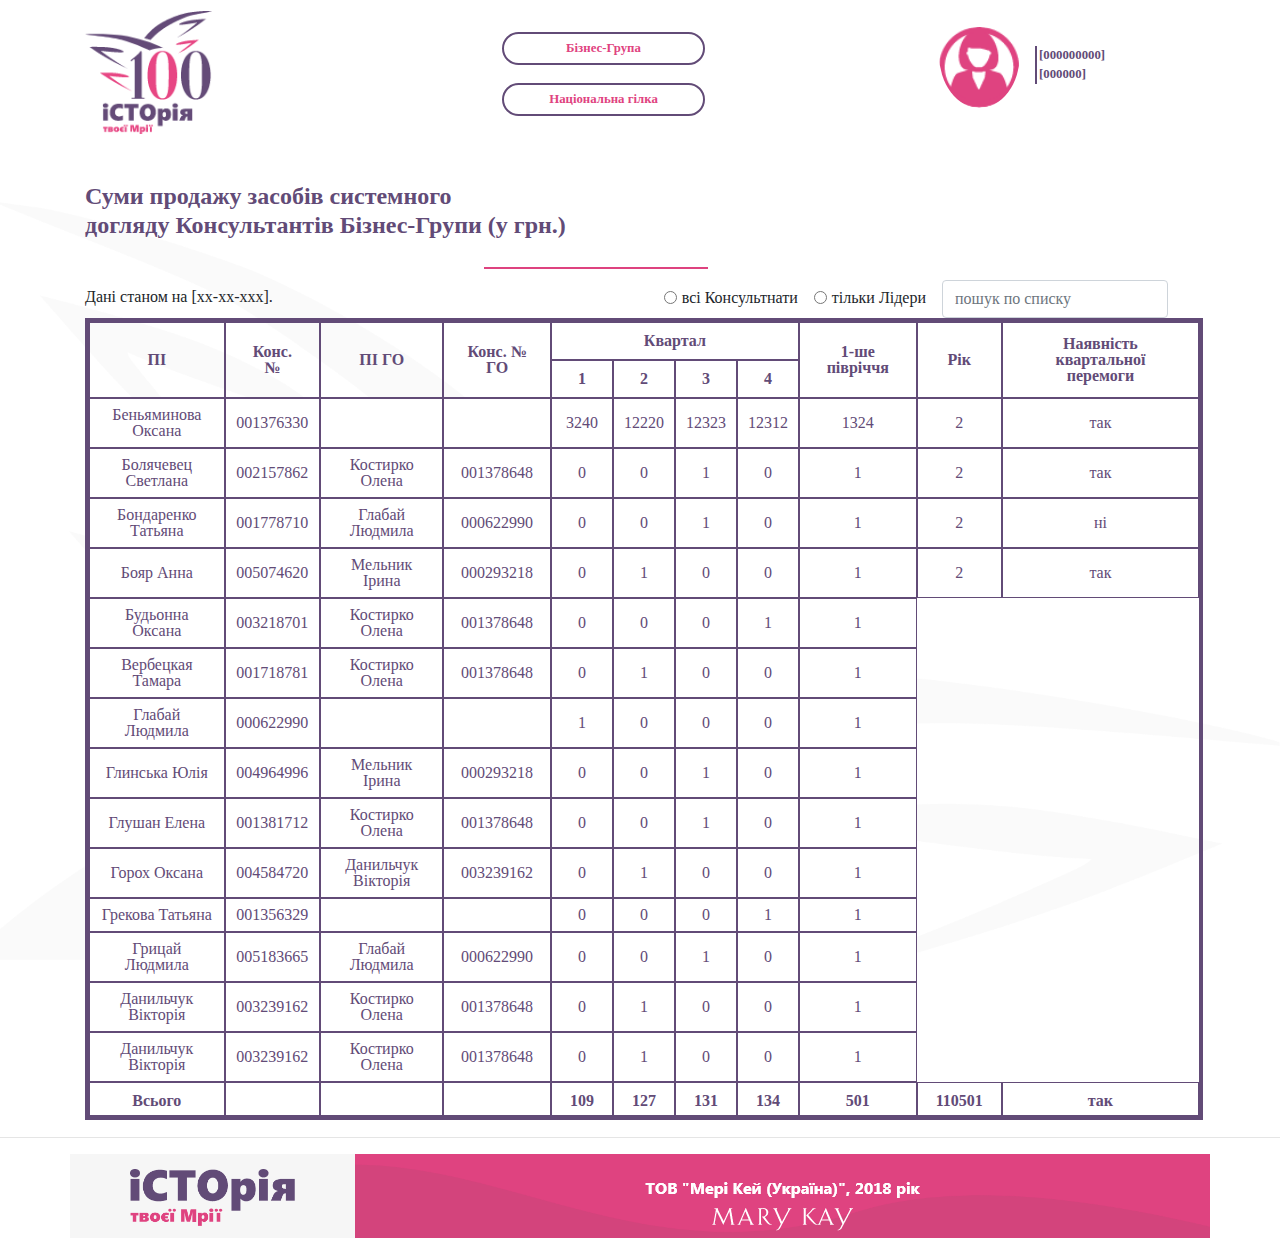
==== commit 4f17ea0b: "add" ====
--- a/table.html
+++ b/table.html
@@ -68,7 +68,7 @@
             <div class="col col-lg-2">
 
             </div>
-            <div class="col-md-auto">
+            <div class="col-md-auto btn-box">
                 <button class="my-table-btn btn-2 my-btn">Бізнес-Група</button>
                 <button class="my-table-btn btn-3 my-btn ">Національна гілка</button>
             </div>
@@ -85,7 +85,8 @@
         </div>
         <div class="row">
             <div class="col-12 col-md-offset-1 ">
-                <div class='toltip'>
+                <div class=''>
+                    <!-- <div class='toltip'> -->
                     <div class="table-toltip-box">
                         <h4 class="my-title">Суми продажу засобів системного
                             <br> догляду Консультантів Бізнес-Групи (у грн.)</h4>
@@ -95,14 +96,32 @@
 
 
                         <div id="list_wrapper" class="dataTables_wrapper" role="grid">
-                            <div class="col-md-6 offset-md-6">
-                                <div class="input-group mb-3">
+                            <div class="col-md-6 offset-md-6 checkbox">
+
+                                <div class="form-check form-check-inline">
+                                    <input class="form-check-input" type="radio" name="inlineRadioOptions" id="inlineRadio1" value="option1">
+                                    <label class="form-check-label" for="inlineRadio1">всі Консультнати</label>
+                                </div>
+                                <div class="form-check form-check-inline">
+                                    <input class="form-check-input" type="radio" name="inlineRadioOptions" id="inlineRadio2" value="option2">
+                                    <label class="form-check-label" for="inlineRadio2">тільки Лідери</label>
+                                </div>
+                                <div class="form-check form-check-inline">
+
+                                    <input type="text" class="form-control" placeholder="пошук по списку" aria-label="" aria-describedby="basic-addon1">
+
+                                </div>
+                                <!-- <div class="form-check form-check-inline">
+                                            <input class="form-check-input" type="radio" name="inlineRadioOptions" id="inlineRadio3" value="option3" disabled>
+                                            <label class="form-check-label" for="inlineRadio3">3 (disabled)</label>
+                                          </div> -->
+                                <!-- <div class="input-group mb-3">
                                     <div class="input-group-prepend">
                                         <button class="btn btn-outline-secondary" type="button">всі Консультнати</button>
-                                        <button class="btn btn-outline-secondary" type="button">тільк Лідери</button>
+                                        <button class="btn btn-outline-secondary" type="button">тільки Лідери</button>
                                     </div>
                                     <input type="text" class="form-control" placeholder="пошук по списку" aria-label="" aria-describedby="basic-addon1">
-                                </div>
+                                </div> -->
 
                                 <div class="dataTables_filter" id="list_filter">
 
@@ -119,7 +138,11 @@
                                     <th rowspan="2" class="sorting" role="columnheader" tabindex="0" aria-controls="list" colspan="1" aria-label="Конс. № ГО: activate to sort column ascending">Конс. № ГО</th>
                                     <th colspan="4" rowspan="1">Квартал</th>
                                     <th rowspan="2" class="sorting_asc" role="columnheader" tabindex="0" aria-controls="list" colspan="1" aria-sort="ascending"
+                                        aria-label="Рік: activate to sort column descending">1-ше півріччя</th>
+                                    <th rowspan="2" class="sorting_asc" role="columnheader" tabindex="0" aria-controls="list" colspan="1" aria-sort="ascending"
                                         aria-label="Рік: activate to sort column descending">Рік</th>
+                                    <th rowspan="2" class="sorting_asc" role="columnheader" tabindex="0" aria-controls="list" colspan="1" aria-sort="ascending"
+                                        aria-label="Рік: activate to sort column descending">Наявність квартальної перемоги</th>
                                 </tr>
                                 <tr role="row">
                                     <th class="sorting" role="columnheader" tabindex="0" aria-controls="list" rowspan="1" colspan="1" aria-label="1: activate to sort column ascending">1</th>
@@ -139,6 +162,8 @@
                                     <th rowspan="1" colspan="1">131</th>
                                     <th rowspan="1" colspan="1">134</th>
                                     <th rowspan="1" colspan="1">501</th>
+                                    <th rowspan="1" colspan="1">110501</th>
+                                    <th rowspan="1" colspan="1">так</th>
                                 </tr>
                             </tfoot>
                             <tbody role="alert" aria-live="polite" aria-relevant="all">
@@ -147,11 +172,13 @@
                                     <td class=" ">001376330</td>
                                     <td class=" "> </td>
                                     <td class=" "></td>
-                                    <td class=" ">0</td>
-                                    <td class=" ">0</td>
-                                    <td class=" ">0</td>
-                                    <td class=" ">1</td>
-                                    <td class="  sorting_1">1</td>
+                                    <td class=" ">3240</td>
+                                    <td class=" ">12220</td>
+                                    <td class=" ">12323</td>
+                                    <td class=" ">12312</td>
+                                    <td class="  sorting_1">1324</td>
+                                    <td class="  sorting_1">2</td>
+                                    <td class=" ">так</td>
                                 </tr>
                                 <tr class="even">
                                     <td class="">Болячевец Светлана</td>
@@ -163,6 +190,8 @@
                                     <td class=" ">1</td>
                                     <td class=" ">0</td>
                                     <td class="  sorting_1">1</td>
+                                    <td class="  sorting_1">2</td>
+                                    <td class=" ">так</td>
                                 </tr>
                                 <tr class="odd">
                                     <td class="">Бондаренко Татьяна</td>
@@ -174,6 +203,8 @@
                                     <td class=" ">1</td>
                                     <td class=" ">0</td>
                                     <td class="  sorting_1">1</td>
+                                    <td class="  sorting_1">2</td>
+                                    <td class=" ">ні</td>
                                 </tr>
                                 <tr class="even">
                                     <td class="">Бояр Анна</td>
@@ -185,6 +216,8 @@
                                     <td class=" ">0</td>
                                     <td class=" ">0</td>
                                     <td class="  sorting_1">1</td>
+                                    <td class="  sorting_1">2</td>
+                                    <td class=" ">так</td>
                                 </tr>
                                 <tr class="odd">
                                     <td class="">Будьонна Оксана</td>
--- a/template/css/p1.css
+++ b/template/css/p1.css
@@ -89,7 +89,7 @@
 }
 
 .my-header-btn {
-    border: 4px solid #624B77;
+    border: 2px solid #624B77;
     border-radius: 30px;
     padding: 5px 40px 5px 40px;
     background-color: white;
--- a/template/css/table.css
+++ b/template/css/table.css
@@ -29,22 +29,23 @@
 .my-title {
 	font-size: 1.5em;
 	color: #624B77;
-	padding-top: 5%;
+	padding-top: 2%;
 	color: #624b77;
 	font-weight: 700;
+	padding-bottom: 1%;
 	/* margin-top: -3%; */
 }
 
 .table-pink-line {
 	position: relative;
-	left: 5%;
-	width: 10%;
+	left: -4%;
+    width: 20%;
 	background-color: #de437f;
 	border: 1px solid #de437f;
 }
 
 .table-icon {
-	width: 50px;
+	/* width: 50px;
 	height: 50px;
 	background-color: none;
 	-ms-transform: rotate(20deg);
@@ -56,29 +57,38 @@
 	top: -31px;
 	left: 900px;
 	background-color: white;
-	padding: 0;
+	padding: 0; */
 }
 
 .table-toltip-box {
-	background-color: white;
+	/* background-color: white;
 	border: 2 ps solid black;
 	padding-left: 20px;
 	z-index: 10;
 	position: relative;
 	padding: 5%;
-	padding-top: 0%;
+	padding-top: 0%; */
+}
+
+.checkbox{
+	margin-top: -4%;
+}
+
+.btn-box{
+    margin-top: -11%;
+    margin-left: 7%;
 }
 
 .my-table-btn {
-    border: 4px solid #624B77;
+    border: 2px solid #624B77;
     border-radius: 30px;
     padding: 5px 40px 5px 40px;
     background-color: white;
     color: #DF4380;
     font-size: 0.8em;
     font-weight: 700;
-    /* min-width: 40%; */
-    margin-bottom: 1%;
+    min-width: 57%;
+    margin-bottom: 5%;
 }
 .my-table-btn:hover {
     background-color: rgba(223, 67, 128, 0.7);
